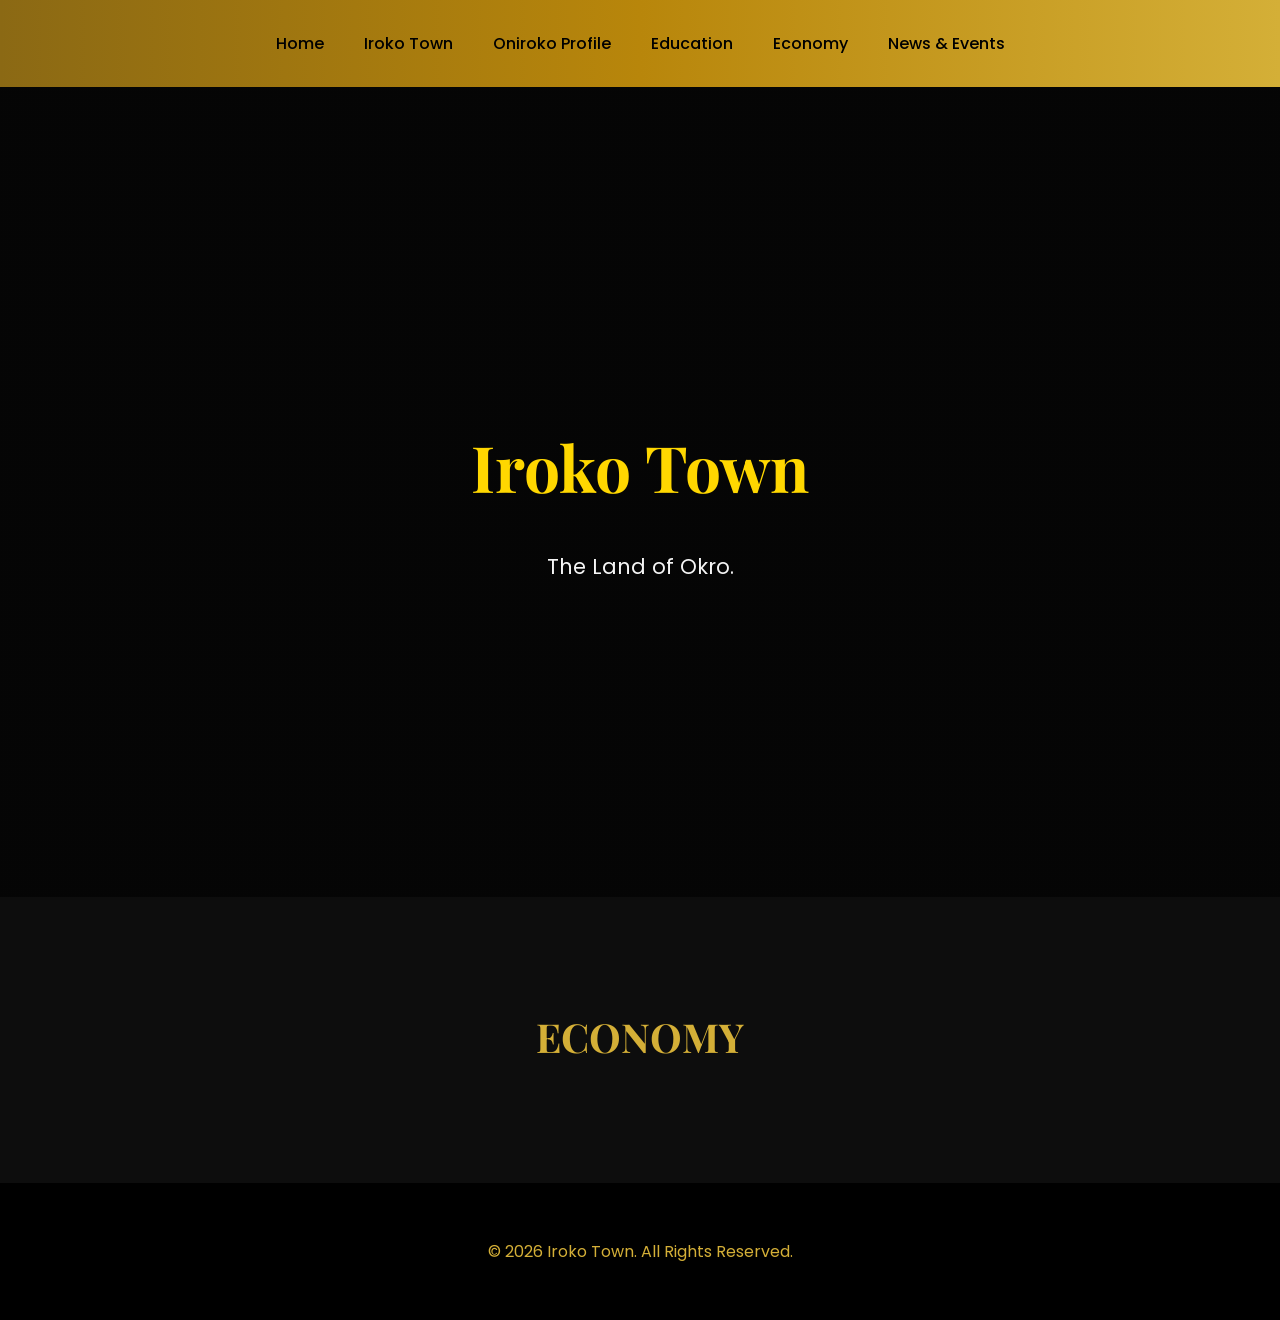
==== economy.html @ 8b399749 "Add files via upload" ====
<!DOCTYPE html>
<html lang="en">
<head>
<meta charset="UTF-8">
<meta name="viewport" content="width=device-width, initial-scale=1.0">
<title>Iroko Town | Official Portal</title>
<link rel="stylesheet" href="style.css">
</head>
<body>

<nav>
<ul>
<li><a href="index.html">Home</a></li>
<li><a href="iroko-town.html">Iroko Town</a></li>
<li><a href="oniroko-profile.html">Oniroko Profile</a></li>
<li><a href="education.html">Education</a></li>
<li><a href="economy.html">Economy</a></li>
<li><a href="news-events.html">News & Events</a></li>
</ul>
</nav>

<div class="hero">
<div>
<h1>Iroko Town</h1>
<p>The Land of Okro.</p>
</div>
</div>

<section class="container">
<h2 class="section-title">ECONOMY</h2>
<div class="card-grid">

</div>
</section>

<footer>
<p>© 2026 Iroko Town. All Rights Reserved.</p>
</footer>

<script src="script.js"></script>
</body>
</html>
---- style.css ----
/* ===== GLOBAL STYLES ===== */

@import url('https://fonts.googleapis.com/css2?family=Playfair+Display:wght@600;700&family=Poppins:wght@300;400;500&display=swap');

body {
    margin: 0;
    font-family: 'Poppins', sans-serif;
    background: #0d0d0d;
    color: #f5f5f5;
    scroll-behavior: smooth;
}

h1, h2, h3 {
    font-family: 'Playfair Display', serif;
}

a {
    text-decoration: none;
    color: #D4AF37;
}

.container {
    width: 90%;
    max-width: 1200px;
    margin: auto;
}

/* ===== NAVBAR ===== */

nav {
    background: linear-gradient(90deg, #8B6914, #B8860B, #D4AF37);
    padding: 15px 0;
    position: sticky;
    top: 0;
    z-index: 1000;
}

nav ul {
    display: flex;
    justify-content: center;
    list-style: none;
    padding: 0;
}

nav ul li {
    margin: 0 20px;
}

nav ul li a {
    font-weight: 500;
    color: black;
    transition: 0.3s;
}

nav ul li a:hover {
    color: white;
}

/* ===== HERO ===== */

.hero {
    height: 90vh;
    background: linear-gradient(rgba(0,0,0,0.6), rgba(0,0,0,0.6)),
                url('images/header.jpg') center/cover no-repeat;
    display: flex;
    align-items: center;
    justify-content: center;
    text-align: center;
}

.hero h1 {
    font-size: 4rem;
    color: #FFD700;
    animation: fadeIn 2s ease-in-out;
}

.hero p {
    font-size: 1.3rem;
}

/* ===== SECTION ===== */

section {
    padding: 80px 0;
}

.section-title {
    text-align: center;
    font-size: 2.5rem;
    color: #D4AF37;
    margin-bottom: 40px;
}

/* ===== CARDS ===== */

.card-grid {
    display: grid;
    grid-template-columns: repeat(auto-fit, minmax(280px, 1fr));
    gap: 30px;
}

.card {
    background: #1a1a1a;
    padding: 30px;
    border-radius: 12px;
    transition: 0.4s;
    border: 1px solid #B8860B;
}

.card:hover {
    transform: translateY(-10px);
    box-shadow: 0 0 25px rgba(212,175,55,0.5);
}

/* ===== FOOTER ===== */

footer {
    background: #000;
    padding: 40px 0;
    text-align: center;
    color: #D4AF37;
}

/* ===== ANIMATIONS ===== */

@keyframes fadeIn {
    from { opacity: 0; transform: translateY(30px); }
    to { opacity: 1; transform: translateY(0); }
}
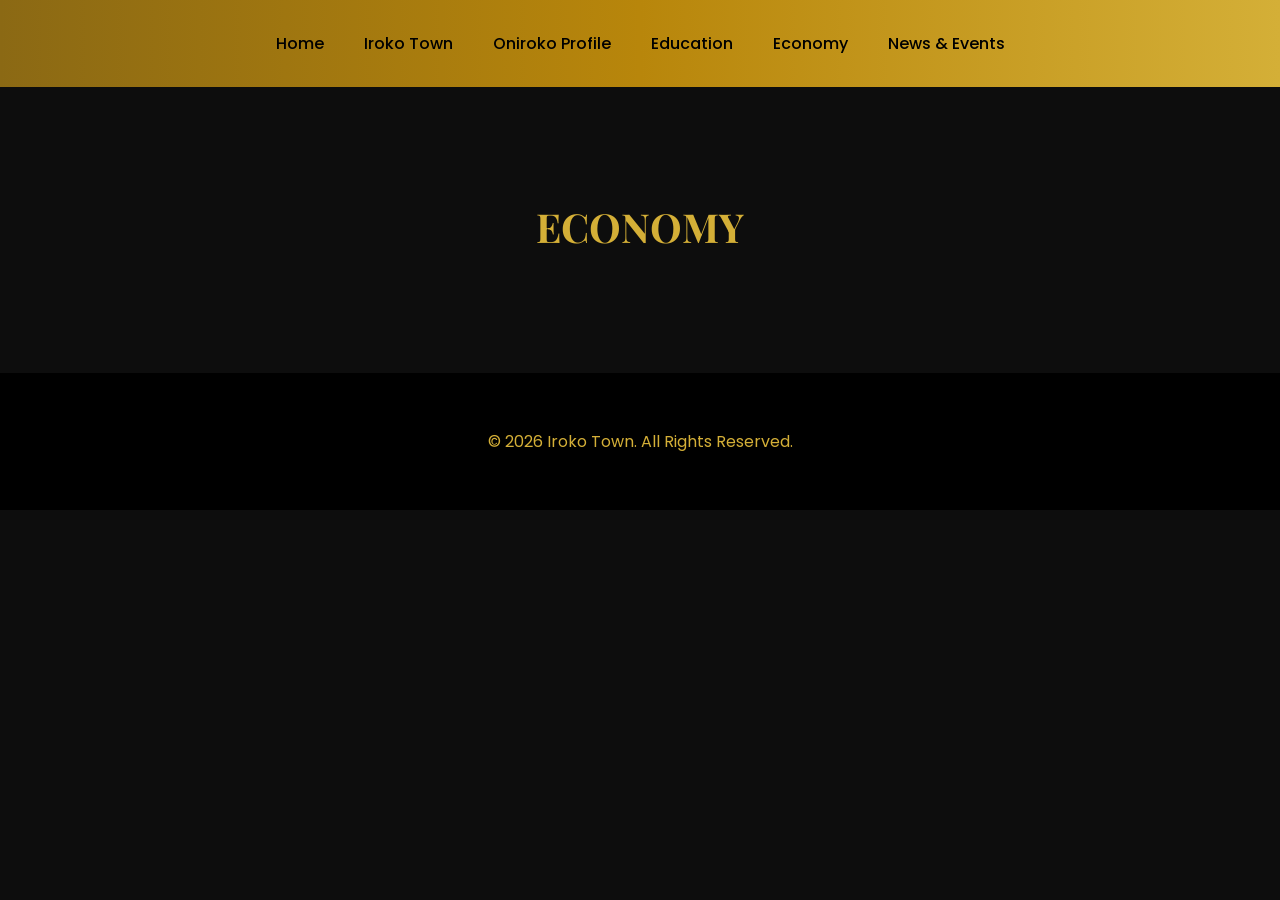
==== commit eb74edd9: "Update economy.html" ====
--- a/economy.html
+++ b/economy.html
@@ -19,13 +19,6 @@
 </ul>
 </nav>
 
-<div class="hero">
-<div>
-<h1>Iroko Town</h1>
-<p>The Land of Okro.</p>
-</div>
-</div>
-
 <section class="container">
 <h2 class="section-title">ECONOMY</h2>
 <div class="card-grid">
@@ -39,4 +32,5 @@
 
 <script src="script.js"></script>
 </body>
-</html>+
+</html>
--- a/style.css
+++ b/style.css
@@ -8,6 +8,33 @@
     background: #0d0d0d;
     color: #f5f5f5;
     scroll-behavior: smooth;
+}
+
+header {
+    background: url('../images/Iroko-Logo.jpg') center/cover no-repeat;
+    height: 90vh;
+    display: flex;
+    align-items: center;
+    justify-content: center;
+    color: white;
+    text-align: center;
+    position: relative;
+}
+
+header::before {
+    content: "";
+    position: absolute;
+    top: 0;
+    left: 0;
+    right: 0;
+    bottom: 0;
+    background: rgba(0, 0, 0, 0.5); /* dark overlay */
+}
+
+header h1,
+header p {
+    position: relative;
+    z-index: 2;
 }
 
 h1, h2, h3 {
@@ -120,10 +147,45 @@
     text-align: center;
     color: #D4AF37;
 }
+.profile-gallery {
+    padding: 60px 20px;
+    text-align: center;
+    background: #faf6e8;
+}
+
+.profile-gallery h2 {
+    font-size: 2.5rem;
+    color: #b8860b; /* deep gold */
+    margin-bottom: 40px;
+}
+
+.gallery-grid {
+    display: grid;
+    grid-template-columns: repeat(auto-fit, minmax(250px, 1fr));
+    gap: 20px;
+    max-width: 1100px;
+    margin: auto;
+}
+
+.gallery-grid img {
+    width: 100%;
+    height: 300px;
+    object-fit: cover;
+    border-radius: 15px;
+    transition: transform 0.4s ease, box-shadow 0.4s ease;
+}
+
+.gallery-grid img:hover {
+    transform: scale(1.05);
+    box-shadow: 0 10px 25px rgba(184, 134, 11, 0.4);
+}
 
 /* ===== ANIMATIONS ===== */
 
 @keyframes fadeIn {
     from { opacity: 0; transform: translateY(30px); }
     to { opacity: 1; transform: translateY(0); }
-}+
+}
+
+
